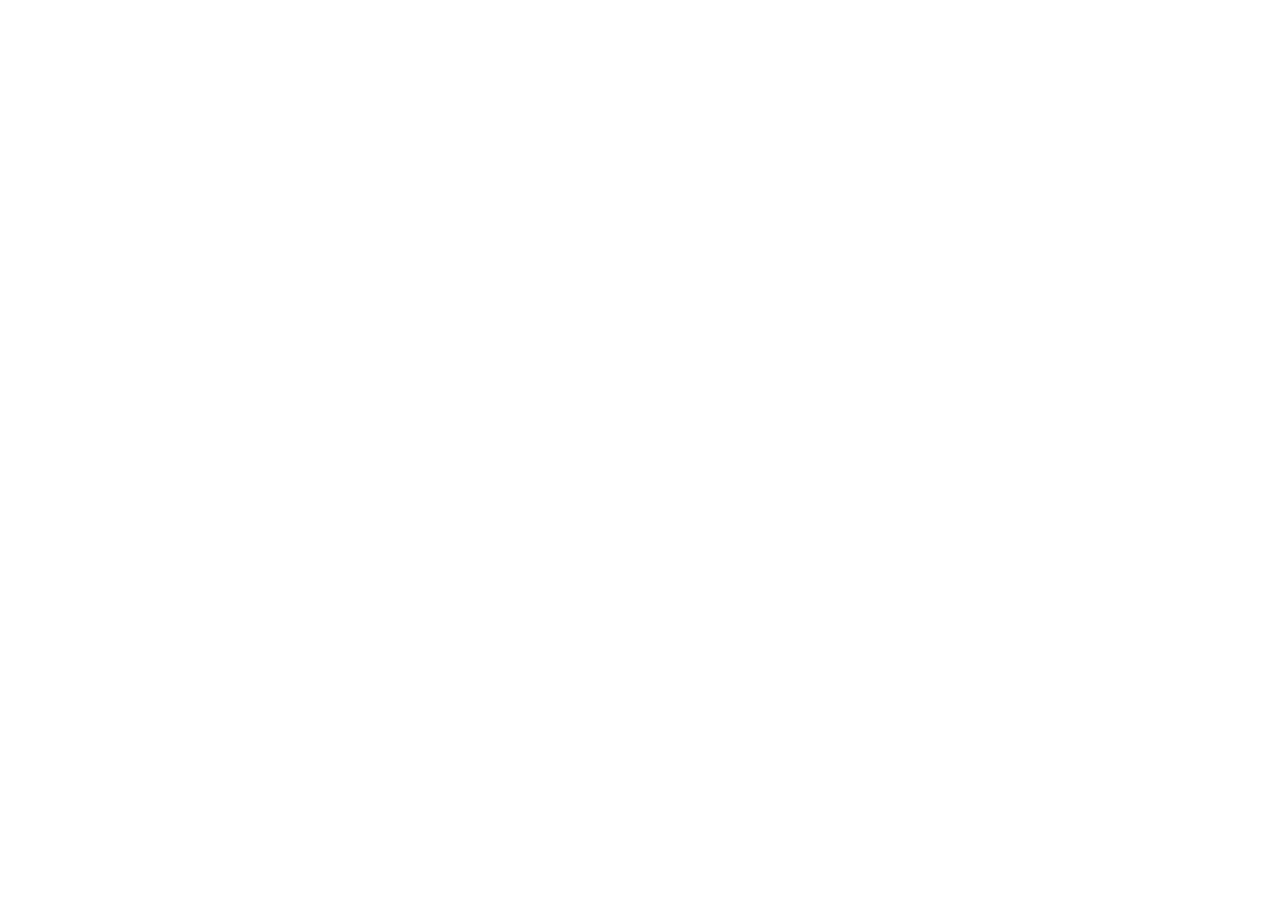
==== dettagli.html @ 606f6394 "base visualizza dettagli" ====
<!DOCTYPE html>
<html lang="en">
<head>
    <meta charset="UTF-8">
    <meta name="viewport" content="width=device-width, initial-scale=1.0">
    <title>dettagli</title>
</head>
<body>
    
    <script src="script.js"></script>
</body>
</html>
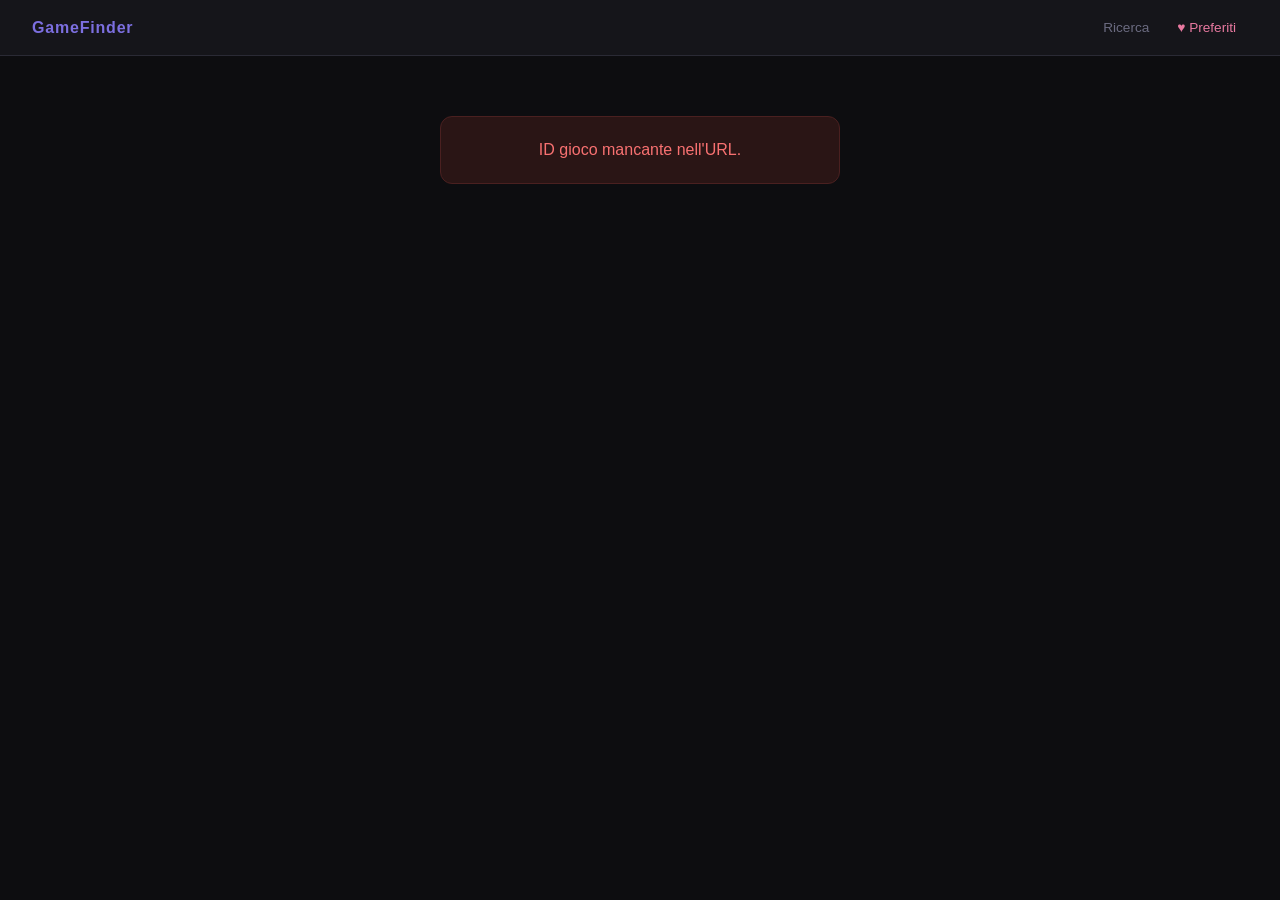
==== commit 8214253b: "fjhsdy" ====
--- a/dettagli.html
+++ b/dettagli.html
@@ -1,12 +1,45 @@
 <!DOCTYPE html>
-<html lang="en">
+<html lang="it">
 <head>
-    <meta charset="UTF-8">
-    <meta name="viewport" content="width=device-width, initial-scale=1.0">
-    <title>dettagli</title>
+  <meta charset="UTF-8">
+  <meta name="viewport" content="width=device-width, initial-scale=1.0">
+  <link rel="stylesheet" href="style.css">
+  <title>Dettagli Gioco — GameFinder</title>
 </head>
 <body>
-    
-    <script src="script.js"></script>
+
+<nav class="topnav">
+  <a class="nav-logo" href="index.html">GameFinder</a>
+  <div class="nav-links">
+    <a class="nav-link" href="index.html">Ricerca</a>
+    <a class="nav-link fav-link" href="preferiti.html">&#9829; Preferiti</a>
+  </div>
+</nav>
+
+<div id="loader-wrap" class="loader-wrap">
+  <div class="spinner"></div>
+  <p>Caricamento dettagli...</p>
+</div>
+
+<div id="error-box" class="error-box">
+  <p id="error-msg">Gioco non trovato.</p>
+</div>
+
+<section class="hero" id="hero">
+  <div class="hero-inner">
+    <img id="game-thumb" class="hero-thumb" src="" alt="">
+    <div class="hero-info">
+      <h1 class="hero-title" id="game-title"></h1>
+      <div class="stats-row" id="stats-row"></div>
+    </div>
+  </div>
+</section>
+
+<section class="deals-section" id="deals-section">
+  <p class="section-label">Offerte disponibili</p>
+  <div class="deals-grid" id="deals-grid"></div>
+</section>
+
+<script src="script.js"></script>
 </body>
-</html>+</html>
--- a/style.css
+++ b/style.css
@@ -0,0 +1,449 @@
+*, *::before, *::after { box-sizing: border-box; margin: 0; padding: 0; }
+
+:root {
+  --bg:      #0d0d10;
+  --surface: #15151a;
+  --card:    #1c1c24;
+  --border:  #2a2a35;
+  --accent:  #7c6fe0;
+  --accent2: #5b4fc7;
+  --green:   #22c55e;
+  --red:     #e879a0;
+  --text:    #e4e4f0;
+  --muted:   #6b6b80;
+  --radius:  12px;
+}
+
+body {
+  background: var(--bg);
+  color: var(--text);
+  font-family: -apple-system, BlinkMacSystemFont, 'Segoe UI', sans-serif;
+  min-height: 100vh;
+}
+
+/* ── NAV ── */
+nav.topnav {
+  display: flex;
+  align-items: center;
+  justify-content: space-between;
+  padding: 0 32px;
+  height: 56px;
+  border-bottom: 1px solid var(--border);
+  background: var(--surface);
+  position: sticky;
+  top: 0;
+  z-index: 10;
+}
+.nav-logo {
+  font-size: 1rem;
+  font-weight: 700;
+  letter-spacing: 0.05em;
+  color: var(--accent);
+  text-decoration: none;
+}
+.nav-links {
+  display: flex;
+  align-items: center;
+  gap: 4px;
+}
+.nav-link {
+  color: var(--muted);
+  text-decoration: none;
+  font-size: 0.85rem;
+  padding: 6px 12px;
+  border-radius: 8px;
+  transition: color 0.2s, background 0.2s;
+}
+.nav-link:hover      { color: var(--text); background: var(--card); }
+.nav-link.active     { color: var(--text); background: var(--card); }
+.nav-link.fav-link   { color: var(--red); }
+.nav-link.fav-link:hover { background: #2d0d1a; }
+
+/* ── PAGE HEADER ── */
+.page-header {
+  max-width: 720px;
+  margin: 56px auto 0;
+  padding: 0 24px;
+  text-align: center;
+}
+.page-header h1 {
+  font-size: 2rem;
+  font-weight: 700;
+  letter-spacing: -0.02em;
+}
+.page-header p {
+  margin-top: 8px;
+  color: var(--muted);
+  font-size: 0.95rem;
+}
+
+/* ── SEARCH ── */
+.search-wrap {
+  display: flex;
+  gap: 10px;
+  max-width: 560px;
+  margin: 28px auto 0;
+  padding: 0 24px;
+}
+.search {
+  flex: 1;
+  background: var(--card);
+  border: 1px solid var(--border);
+  border-radius: var(--radius);
+  padding: 12px 16px;
+  color: var(--text);
+  font-size: 1rem;
+  outline: none;
+  transition: border-color 0.2s;
+}
+.search::placeholder { color: var(--muted); }
+.search:focus { border-color: var(--accent); }
+
+.cerca {
+  background: var(--accent);
+  color: #fff;
+  border: none;
+  border-radius: var(--radius);
+  padding: 12px 22px;
+  font-size: 0.9rem;
+  font-weight: 600;
+  cursor: pointer;
+  transition: background 0.2s;
+  white-space: nowrap;
+}
+.cerca:hover { background: var(--accent2); }
+
+/* ── STORES NAV ── */
+.stores-section {
+  max-width: 720px;
+  margin: 36px auto 0;
+  padding: 0 24px;
+}
+.section-label {
+  font-size: 0.72rem;
+  text-transform: uppercase;
+  letter-spacing: 0.1em;
+  color: var(--muted);
+  margin-bottom: 10px;
+}
+.store-links {
+  border: 1px solid var(--border);
+  border-radius: var(--radius);
+  padding: 12px 20px;
+  display: flex;
+  flex-wrap: wrap;
+  gap: 6px 18px;
+  justify-content: center;
+  align-items: center;
+}
+.store-links a {
+  color: var(--muted);
+  font-size: 0.85rem;
+  text-decoration: none;
+  transition: color 0.2s;
+}
+.store-links a:hover { color: var(--text); }
+
+/* ── RESULTS / SECTION ── */
+.results-section {
+  max-width: 720px;
+  margin: 36px auto 60px;
+  padding: 0 24px;
+}
+
+#results { display: flex; flex-direction: column; gap: 10px; }
+
+/* ── GAME CARD ── */
+.game {
+  background: var(--card);
+  border: 1px solid var(--border);
+  border-radius: var(--radius);
+  padding: 12px 16px;
+  display: flex;
+  align-items: center;
+  gap: 14px;
+  transition: border-color 0.2s, transform 0.15s;
+}
+.game:hover { border-color: var(--accent); transform: translateY(-1px); }
+
+.thumb {
+  width: 96px;
+  height: 54px;
+  object-fit: cover;
+  border-radius: 8px;
+  flex-shrink: 0;
+  background: var(--surface);
+}
+.game-info { flex: 1; min-width: 0; }
+.title {
+  font-size: 0.95rem;
+  font-weight: 600;
+  color: var(--text);
+  text-decoration: none;
+  display: block;
+  white-space: nowrap;
+  overflow: hidden;
+  text-overflow: ellipsis;
+  transition: color 0.2s;
+}
+.title:hover { color: var(--accent); }
+.price { margin-top: 4px; font-size: 0.82rem; color: var(--green); }
+
+.game-actions { display: flex; gap: 8px; align-items: center; flex-shrink: 0; }
+
+.popup {
+  background: none;
+  border: 1px solid var(--border);
+  color: var(--text);
+  border-radius: 8px;
+  padding: 7px 14px;
+  font-size: 0.82rem;
+  cursor: pointer;
+  transition: border-color 0.2s, color 0.2s;
+  white-space: nowrap;
+}
+.popup:hover { border-color: var(--accent); color: var(--accent); }
+
+/* ── FAV BUTTON ── */
+.fav-btn {
+  background: none;
+  border: 1px solid var(--border);
+  color: var(--muted);
+  border-radius: 8px;
+  padding: 7px 11px;
+  font-size: 0.9rem;
+  cursor: pointer;
+  transition: border-color 0.2s, color 0.2s, background 0.2s;
+  line-height: 1;
+}
+.fav-btn:hover  { border-color: var(--red); color: var(--red); }
+.fav-btn.active { border-color: var(--red); color: var(--red); background: #2d0d1a; }
+
+/* ── PREFERITI PAGE ── */
+.favs-grid { display: flex; flex-direction: column; gap: 10px; }
+
+.empty-state {
+  text-align: center;
+  padding: 60px 24px;
+  color: var(--muted);
+}
+.empty-state .empty-icon { font-size: 2.5rem; margin-bottom: 12px; }
+.empty-state p { font-size: 0.95rem; }
+.empty-state a { color: var(--accent); text-decoration: none; }
+.empty-state a:hover { text-decoration: underline; }
+
+.fav-card {
+  background: var(--card);
+  border: 1px solid var(--border);
+  border-radius: var(--radius);
+  padding: 12px 16px;
+  display: flex;
+  align-items: center;
+  gap: 14px;
+  transition: border-color 0.2s;
+}
+.fav-card:hover { border-color: #e879a055; }
+
+.fav-thumb {
+  width: 96px;
+  height: 54px;
+  object-fit: cover;
+  border-radius: 8px;
+  flex-shrink: 0;
+  background: var(--surface);
+}
+.fav-info {
+  flex: 1;
+  min-width: 0;
+  display: flex;
+  flex-direction: column;
+  gap: 3px;
+}
+.fav-title {
+  font-size: 0.95rem;
+  font-weight: 600;
+  white-space: nowrap;
+  overflow: hidden;
+  text-overflow: ellipsis;
+}
+.fav-price { font-size: 0.82rem; color: var(--green); }
+
+.fav-actions { display: flex; gap: 8px; align-items: center; flex-shrink: 0; }
+
+.fav-remove {
+  background: none;
+  border: 1px solid var(--border);
+  color: var(--muted);
+  border-radius: 8px;
+  padding: 7px 10px;
+  font-size: 0.8rem;
+  cursor: pointer;
+  transition: border-color 0.2s, color 0.2s;
+  line-height: 1;
+}
+.fav-remove:hover { border-color: #f87171; color: #f87171; }
+
+/* ── DETTAGLI — LOADER ── */
+.loader-wrap {
+  display: flex;
+  flex-direction: column;
+  align-items: center;
+  gap: 16px;
+  padding: 80px 0;
+}
+.spinner {
+  width: 36px; height: 36px;
+  border: 3px solid var(--border);
+  border-top-color: var(--accent);
+  border-radius: 50%;
+  animation: spin 0.8s linear infinite;
+}
+.loader-wrap p { color: var(--muted); font-size: 0.9rem; }
+
+/* ── DETTAGLI — ERROR ── */
+.error-box {
+  display: none;
+  margin: 60px auto;
+  max-width: 400px;
+  background: #2a1515;
+  border: 1px solid #4a2020;
+  border-radius: var(--radius);
+  padding: 24px;
+  text-align: center;
+  color: #f87171;
+}
+
+/* ── DETTAGLI — HERO ── */
+.hero {
+  display: none;
+  max-width: 860px;
+  margin: 40px auto 0;
+  padding: 0 24px;
+}
+.hero-inner {
+  display: flex;
+  gap: 32px;
+  align-items: flex-start;
+}
+.hero-thumb {
+  width: 220px;
+  min-width: 220px;
+  border-radius: var(--radius);
+  border: 1px solid var(--border);
+  object-fit: cover;
+  background: var(--card);
+}
+.hero-info { flex: 1; }
+.hero-title {
+  font-size: 1.9rem;
+  font-weight: 700;
+  line-height: 1.2;
+  margin-bottom: 12px;
+}
+.stats-row {
+  display: flex;
+  flex-wrap: wrap;
+  gap: 16px;
+  margin-top: 20px;
+}
+.stat {
+  background: var(--card);
+  border: 1px solid var(--border);
+  border-radius: var(--radius);
+  padding: 14px 20px;
+  min-width: 120px;
+}
+.stat-label { font-size: 0.72rem; text-transform: uppercase; letter-spacing: 0.08em; color: var(--muted); margin-bottom: 4px; }
+.stat-value { font-size: 1.2rem; font-weight: 700; }
+.stat-value.price { color: var(--green); }
+.stat-value.small { font-size: 1rem; }
+
+/* ── DETTAGLI — DEALS ── */
+.deals-section {
+  display: none;
+  max-width: 860px;
+  margin: 40px auto 60px;
+  padding: 0 24px;
+}
+.deals-grid {
+  display: grid;
+  grid-template-columns: repeat(auto-fill, minmax(220px, 1fr));
+  gap: 14px;
+}
+.deal-card {
+  background: var(--card);
+  border: 1px solid var(--border);
+  border-radius: var(--radius);
+  padding: 18px;
+  display: flex;
+  flex-direction: column;
+  gap: 10px;
+  transition: border-color 0.2s, transform 0.15s;
+}
+.deal-card:hover { border-color: var(--accent); transform: translateY(-2px); }
+.deal-store { display: flex; align-items: center; gap: 10px; }
+.store-icon {
+  width: 28px; height: 28px;
+  border-radius: 6px;
+  object-fit: contain;
+  background: #fff;
+  padding: 2px;
+  flex-shrink: 0;
+}
+.store-name { font-size: 0.9rem; font-weight: 600; }
+.deal-prices { display: flex; align-items: baseline; gap: 8px; }
+.deal-sale { font-size: 1.3rem; font-weight: 700; color: var(--green); }
+.deal-retail { font-size: 0.85rem; color: var(--muted); text-decoration: line-through; }
+.deal-footer { display: flex; justify-content: space-between; align-items: center; }
+.savings-badge {
+  font-size: 0.78rem;
+  font-weight: 700;
+  background: #14532d;
+  color: var(--green);
+  padding: 3px 8px;
+  border-radius: 999px;
+}
+.deal-link {
+  font-size: 0.8rem;
+  color: var(--accent);
+  text-decoration: none;
+  border: 1px solid var(--border);
+  border-radius: 6px;
+  padding: 4px 10px;
+  transition: background 0.15s, color 0.15s;
+}
+.deal-link:hover { background: var(--accent2); color: #fff; border-color: var(--accent2); }
+
+/* ── LOADER ── */
+.loader {
+  display: none;
+  width: 28px;
+  height: 28px;
+  border: 3px solid var(--border);
+  border-top-color: var(--accent);
+  border-radius: 50%;
+  animation: spin 0.8s linear infinite;
+  margin: 40px auto;
+}
+@keyframes spin { to { transform: rotate(360deg); } }
+
+/* ── NOT FOUND ── */
+.notfound {
+  background: var(--card);
+  border: 1px solid var(--border);
+  border-radius: var(--radius);
+  padding: 20px;
+  text-align: center;
+  color: var(--muted);
+  font-size: 0.9rem;
+}
+
+/* ── RESPONSIVE ── */
+@media (max-width: 580px) {
+  nav.topnav { padding: 0 16px; }
+  .page-header { margin-top: 36px; }
+  .page-header h1 { font-size: 1.6rem; }
+  .search-wrap, .stores-section, .results-section { padding: 0 16px; }
+  .thumb, .fav-thumb { width: 72px; height: 40px; }
+  .nav-link { padding: 6px 8px; }
+}
